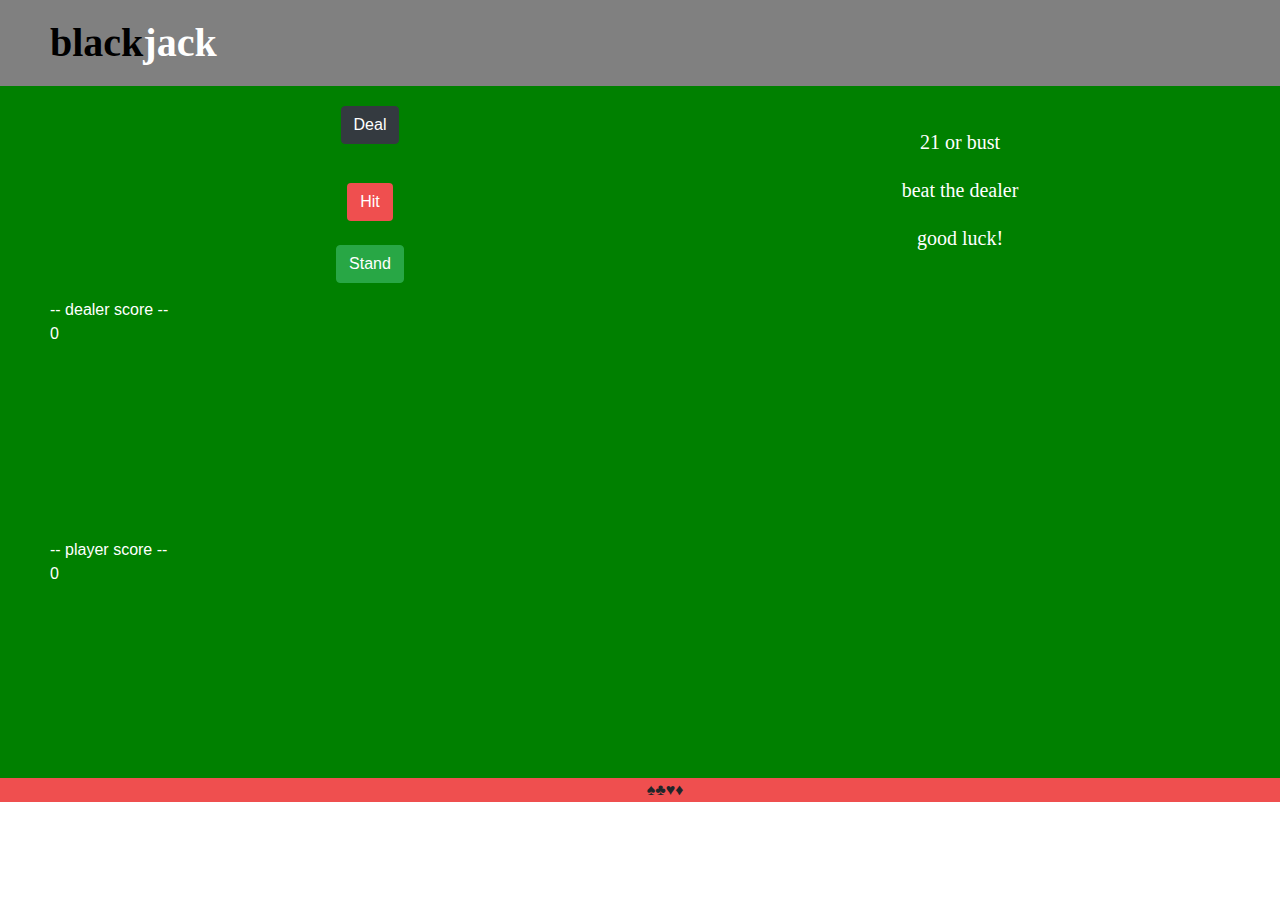
==== blackjack.html @ fabbdd02 "Add files via upload" ====
<!DOCTYPE html>
<html lang="en" dir="ltr">

<head>
  <meta charset="utf-8">
  <title>BlackJack</title>
  <link rel="stylesheet" href="https://stackpath.bootstrapcdn.com/bootstrap/4.3.1/css/bootstrap.min.css" integrity="sha384-ggOyR0iXCbMQv3Xipma34MD+dH/1fQ784/j6cY/iJTQUOhcWr7x9JvoRxT2MZw1T" crossorigin="anonymous">
  <link rel="stylesheet" href="styles.css">
  <link rel="icon" href="favicon.ico">
</head>

<body>
  <!-- title -->
  <div id="background">
    <div>
      <nav class="navbar navbar-expand-lg navbar-light">
        <a class="navbar-brand">black<span style='color:white'>jack</span></a>
    </div>
    <!-- buttons -->
    <div class="intro-fluid container-fluid">
      <!-- Responsive -->
      <div class="row">
        <div class="text-center col-md-6">

          <section id="playbuttons">
            <div class="row">
              <div class="container-fluid">
                <button type="button" class="startgame btn btn-dark">Deal</button>
              </div>
            </div>
          </section>
          <br>
          <!-- <div class="row"> -->
          <section id="playbuttons2">
            <div id="hit" class="container-fluid">
              <button type="button" class="hit btn">Hit</button>
            </div>

            <br>

            <div id="stand" class="container-fluid">
              <button type="button" class="stand btn btn-success">Stand</button>
            </div>
            <!-- </div> -->
          </section>
        </div>
        <!-- RULES -->
        <div class="text-center col-md-6">
          <h5 class="rules">
            <div class="message"> <br> 21 or bust <br><br> beat the dealer <br><br> good luck!
              <div>
          </h5>
        </div>
        <hr>
      </div>
    </div>
    <!-- RESULTS -->
    <div id="dealingtable">

      -- dealer score -- <br>
      <div class="dealerscore">0</div>
      <div id="dealersCards">
        <!-- card css/html inserted into javascript as a fx - pushCard;
<div class='card hearts'> -->
        <!-- <div class='top-card suit'>10<br></div>
<div class ='middle-card suit'></div>
<div class ='bottom-card suit'>10<br></div>
</div>; -->
      </div>
      <br>
      <br>
      <br>
      <br>
      <br>
      <br>
      <br>
      <br>
      <!-- RESULTS -->
      -- player score -- <br>
      <div class="playerscore"> 0
      </div>
      <div id="playersCards">
      </div>
      <br>
      <br>
      <br>
      <br>
      <br>
      <br>
      <br>
      <br>
    </div>
  </div>
  </div>
  </div>
  <!-- bootstrap -->
  <script src="https://code.jquery.com/jquery-3.3.1.slim.min.js" integrity="sha384-q8i/X+965DzO0rT7abK41JStQIAqVgRVzpbzo5smXKp4YfRvH+8abtTE1Pi6jizo" crossorigin="anonymous"></script>
  <script src="https://cdnjs.cloudflare.com/ajax/libs/popper.js/1.14.7/umd/popper.min.js" integrity="sha384-UO2eT0CpHqdSJQ6hJty5KVphtPhzWj9WO1clHTMGa3JDZwrnQq4sF86dIHNDz0W1" crossorigin="anonymous"></script>
  <script src="https://stackpath.bootstrapcdn.com/bootstrap/4.3.1/js/bootstrap.min.js" integrity="sha384-JjSmVgyd0p3pXB1rRibZUAYoIIy6OrQ6VrjIEaFf/nJGzIxFDsf4x0xIM+B07jRM" crossorigin="anonymous"></script>
  <!-- jquery -->
  <script src="https://ajax.googleapis.com/ajax/libs/jquery/3.5.1/jquery.min.js"></script>
  <!-- javascript -->
  <script src="blackjack.js" type="text/javascript"></script>

</body>
<footer class="footer-background text-center">

  ♠︎♣︎♥︎♦︎
</footer>

</html>
---- styles.css ----
/* card visual */
.card {
  background-color: white;
  border: 1px solid black;
  border-radius: 10px;
  display: inline-block;
  height: 160px;
  margin: 15px 25%;
  width: 120px;
  padding: 3px;
  display: inline-block;
  font-family: 'Lato';
  font-weight: lighter;
  position: absolute;
}

.cover {
  background-color: #ef4f4f;
  border: 1px solid white;
  border-radius: 10px;
  display: block;
  height: 160px;
  margin: 15px 25%;
  width: 120px;
  padding: 3px;
  display: inline-block;
  /* left: 100px; */
  position: absolute;
  /* top: 54px; */
}

.top-card {
  text-align: left;
  font-size: 1.5rem;
  line-height: 20px;
  left: 2px;
  top: 10px;
  /* position: absolute; */
}

.middle-card {
  text-align: center;
  font-size: 3rem;
  position: absolute;
  left: 40px;
  top: 40px;
  /* position: absolute; */
}

.bottom-card {
  text-align: left;
  font-size: 1.5rem;
  line-height: 20px;
  right: 2px;
  bottom: 10px;
  transform: rotate(-180deg);
  position: absolute;
}

/*pseudo elements for changing content*/
.hearts, .suit::after {
  content: '\2665';
}

.diamonds, .suit::after {
  content: '\2666';
}

.clubs, .suit::after {
  content: '\2663';
}

.spades, .suit::after {
  content: '\2660';
}

.spades, .clubs {
  color: black;
}

.diamonds, .hearts {
  color: red;
}

/* styling general */
.navbar-brand {
  font-size: 2.5rem;
  font-weight: bold;
}

.resultslose {
  font-size: 3rem;
  color: lightblue;
  text-align: center;
  font-family: lato;
  font-weight: bold;
}

.resultswin {
  font-size: 3rem;
  color: yellow;
  text-align: center;
  font-family: lato;
  font-weight: bold;
}

.resultsdraw {
  font-size: 3rem;
  color: lightpink;
  text-align: center;
  font-family: lato;
  font-weight: bold;
}

.twentyone {
  font-size: 3rem;
  color: white;
  text-align: center;
  font-family: lato;
  font-weight: bold;
}

#playbuttons {
  padding-left: 100px;
  padding-bottom: 15px;
}

#playbuttons2 {
  padding-left: 100px;
  padding-bottom: 15px;
  display: inline-block;
}

#dealingtable {
  padding-left: 50px;
  font-family: sans-serif;
  color: white;
}

.navbar:hover {
  background-color: grey;
  color: black;
}

.navbar {
  padding-left: 50px;
  font-family: Lato;
  background-color: #ef4f4f;
  margin-bottom: 20px;
}

#background {
  background-color: green;
}

.footer-background {
  background-color: #ef4f4f;
  padding-left: 50px;
}

.hit {
  background-color: #ef4f4f;
  color: white;
}

.message {
  color: white;
  font-family: lato;
}

.jack {
  color: white;
}
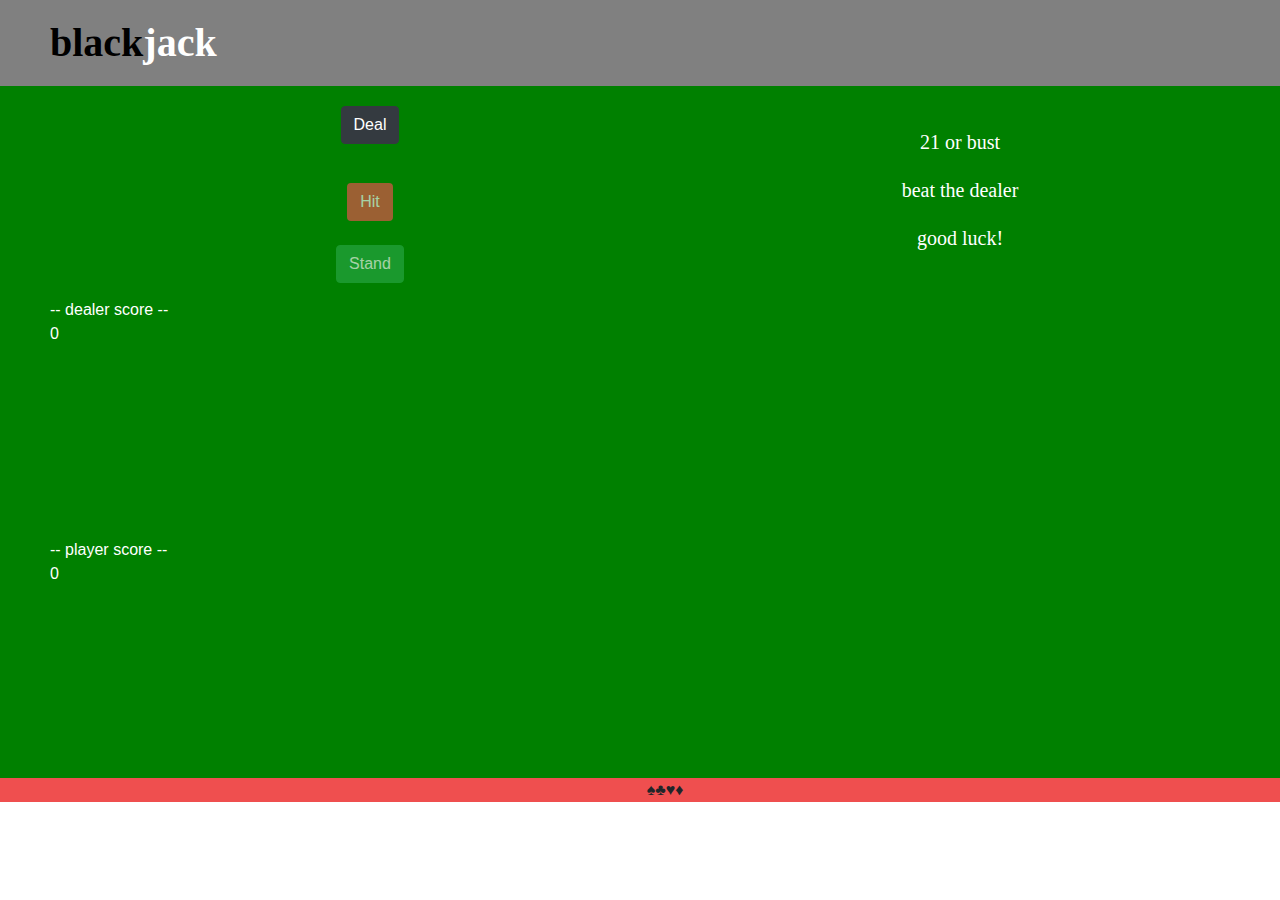
==== commit 3ac64ba7: "Add files via upload" ====
--- a/blackjack.html
+++ b/blackjack.html
@@ -5,7 +5,183 @@
   <meta charset="utf-8">
   <title>BlackJack</title>
   <link rel="stylesheet" href="https://stackpath.bootstrapcdn.com/bootstrap/4.3.1/css/bootstrap.min.css" integrity="sha384-ggOyR0iXCbMQv3Xipma34MD+dH/1fQ784/j6cY/iJTQUOhcWr7x9JvoRxT2MZw1T" crossorigin="anonymous">
-  <link rel="stylesheet" href="styles.css">
+  <style>
+  /* card visual */
+  .card {
+    background-color: white;
+    border: 1px solid black;
+    border-radius: 10px;
+    display: inline-block;
+    height: 160px;
+    margin: 15px 25%;
+    width: 120px;
+    padding: 3px;
+    display: inline-block;
+    font-family: 'Lato';
+    font-weight: lighter;
+    position: absolute;
+  }
+
+  .cover {
+    background-color: #ef4f4f;
+    border: 1px solid white;
+    border-radius: 10px;
+    display: block;
+    height: 160px;
+    margin: 15px 25%;
+    width: 120px;
+    padding: 3px;
+    display: inline-block;
+    /* left: 100px; */
+    position: absolute;
+    /* top: 54px; */
+  }
+
+  .top-card {
+    text-align: left;
+    font-size: 1.5rem;
+    line-height: 20px;
+    left: 2px;
+    top: 10px;
+    /* position: absolute; */
+  }
+
+  .middle-card {
+    text-align: center;
+    font-size: 3rem;
+    position: absolute;
+    left: 40px;
+    top: 40px;
+    /* position: absolute; */
+  }
+
+  .bottom-card {
+    text-align: left;
+    font-size: 1.5rem;
+    line-height: 20px;
+    right: 2px;
+    bottom: 10px;
+    transform: rotate(-180deg);
+    position: absolute;
+  }
+
+  /*pseudo elements for changing content*/
+  .hearts, .suit::after {
+    content: '\2665';
+  }
+
+  .diamonds, .suit::after {
+    content: '\2666';
+  }
+
+  .clubs, .suit::after {
+    content: '\2663';
+  }
+
+  .spades, .suit::after {
+    content: '\2660';
+  }
+
+  .spades, .clubs {
+    color: black;
+  }
+
+  .diamonds, .hearts {
+    color: red;
+  }
+
+  /* styling general */
+  .navbar-brand {
+    font-size: 2.5rem;
+    font-weight: bold;
+  }
+
+  .resultslose {
+    font-size: 3rem;
+    color: lightblue;
+    text-align: center;
+    font-family: lato;
+    font-weight: bold;
+  }
+
+  .resultswin {
+    font-size: 3rem;
+    color: yellow;
+    text-align: center;
+    font-family: lato;
+    font-weight: bold;
+  }
+
+  .resultsdraw {
+    font-size: 3rem;
+    color: lightpink;
+    text-align: center;
+    font-family: lato;
+    font-weight: bold;
+  }
+
+  .twentyone {
+    font-size: 3rem;
+    color: white;
+    text-align: center;
+    font-family: lato;
+    font-weight: bold;
+  }
+
+  #playbuttons {
+    padding-left: 100px;
+    padding-bottom: 15px;
+  }
+
+  #playbuttons2 {
+    padding-left: 100px;
+    padding-bottom: 15px;
+    display: inline-block;
+  }
+
+  #dealingtable {
+    padding-left: 50px;
+    font-family: sans-serif;
+    color: white;
+  }
+
+  .navbar:hover {
+    background-color: grey;
+    color: black;
+  }
+
+  .navbar {
+    padding-left: 50px;
+    font-family: Lato;
+    background-color: #ef4f4f;
+    margin-bottom: 20px;
+  }
+
+  #background {
+    background-color: green;
+  }
+
+  .footer-background {
+    background-color: #ef4f4f;
+    padding-left: 50px;
+  }
+
+  .hit {
+    background-color: #ef4f4f;
+    color: white;
+  }
+
+  .message {
+    color: white;
+    font-family: lato;
+  }
+
+  .jack {
+    color: white;
+  }
+
+</style>
+
   <link rel="icon" href="favicon.ico">
 </head>
 
@@ -100,8 +276,236 @@
   <!-- jquery -->
   <script src="https://ajax.googleapis.com/ajax/libs/jquery/3.5.1/jquery.min.js"></script>
   <!-- javascript -->
-  <script src="blackjack.js" type="text/javascript"></script>
-
+  <script type = "text/javascript">
+  // need to refresh game deck;
+
+  // ON LOAD:
+  // Hit/Stand disabled until first cards dealt;
+  $(".hit, .stand").prop("disabled", true);
+  // startgame is to deal the cards;
+
+  // BUTTON : DEAL - i.e. startgame;
+  $(".startgame").click(function() {
+    // activate hit and stand buttons;
+    $(".hit, .stand").prop("disabled", false);
+    // Refresh message:
+    $(".message").html("Time to play!");
+    // Deal button is still active; (?)
+    $(".startgame").prop("disabled", true);
+    $(".startgame").html("Deal");
+    // shuffle deck function (Dursten algorithm);
+    shuffleDeck(cards);
+    // Deal cards - a) create deck and b) push cards;
+    dealCards();
+    // refresh score tally to 0;
+    $(".playerscore").html("0");
+    $(".dealerscore").html("0");
+    let playerScore = 0;
+  });
+
+  // BUTTON - HIT;
+  $(".hit").click(function() {
+    // hit will activate function to add another card to players hand;
+    playerHit();
+  });
+
+  // BUTTON - STAND
+  $(".stand").click(function() {
+    // disable any further game-play;
+    $(".hit").prop("disabled", true);
+    $(".stand").prop("disabled", true);
+    // activate endgame function:
+    endGame();
+  });
+
+  // score calculator for later;
+  function blackJack(arr) {
+    let total = 0;
+    for (var l = 0; l < arr.length; l++) {
+      total += arr[l].value;
+      if (arr[l].value == '1' && total > 21) {
+        total -= 10;
+      }
+    }
+    for (var m = 0; m < arr.length; m++) {
+      if (arr[m].value == '1' && total <= 11) {
+        total += 10
+      }
+      // loop again;
+    }
+
+    return total;
+  }
+
+  // shuffle cards:
+  function shuffleDeck(arr) {
+    for (var k = arr.length - 1; k > 0; k--) {
+      var j = Math.floor(Math.random() * (k + 1));
+      var temp = arr[k];
+      arr[k] = arr[j];
+      arr[j] = temp;
+    }
+    return arr;
+  }
+
+  // deal cards:
+
+  // a) create deck;
+  let cards = [];
+  var dealingtable = document.getElementById("dealingtable");
+  let suits = ['spades', 'hearts', 'clubs', 'diamonds'];
+  let numbers = ['A', '2', '3', '4', '5', '6', '7', '8', '9', '10', 'J', 'Q', 'K'];
+
+  for (s in suits) {
+    let suitColor = (suits[s] == 'spades' || suits[s] == 'clubs') ? "black" : "red";
+    for (num in numbers) {
+      let cardValue = (num > 9) ? 10 : parseInt(num) + 1;
+      let cardObj = {
+        suits: suits[s],
+        numbers: numbers[num],
+        value: cardValue,
+        color: suitColor,
+      }
+      cards.push(cardObj);
+    }
+  }
+
+
+  // b) push card and cover;
+
+  function pushCard(c, i) {
+    // var randomNum = Math.floor(Math.random()*52);
+    // return " <span style='color: " + cards[counter].color +
+    //   "'>" + cards[counter].numbers + "&" + cards[counter].suits + ";"  + "</span>";
+    // i is from the loop in dealCards();
+    let cardPosition = (i > 0) ? i * 38 + 100 : 100;
+    return "<div class='card " + cards[c].suits +
+      "' style='left:" + cardPosition + "px'><div class='top-card suit'>" + cards[c].numbers + "<br></div><div class ='middle-card suit'></div><div class ='bottom-card suit'>" + cards[c].numbers + "<br></div></div>";
+  };
+
+  function pushCover(c, i) {
+    // let cardPosition = (i>0) ? i*38+100 : 100;
+    return "<div class='cover' style='left:100px'></div>";
+  }
+
+  // empty array for card values from object;
+  let playerCards = [];
+  let dealerCards = [];
+
+  // counter to tally cards and reshuffle;
+  let cardCounter = 0;
+
+  function reshuffle() {
+    // console.log(cards);
+    cardCounter++
+    if (cardCounter > 40) {
+      shuffleDeck(cards);
+      cardCounter = 0;
+    }
+  }
+
+  // empty variables for pushing corresponding css to html;
+  let playersCards = $("#playersCards")[0];
+  let dealersCards = $("#dealersCards")[0];
+
+
+  function dealCards() {
+    // make sure arrays are refreshed (and = 0) before you begin dealing!
+    playerCards = [];
+    dealerCards = [];
+    playersCards.innerHTML = "";
+    dealersCards.innerHTML = "";
+    // baby-loop for 2 cards;
+    for (var i = 0; i < 2; i++) {
+      dealerCards.push(cards[cardCounter]);
+      dealersCards.innerHTML += pushCard(cardCounter, i);
+      // $("#dealersCards")[0].html(pushCard);
+      reshuffle();
+      // first dealer card, push a cover onto it!
+      if (i === 0) {
+        dealersCards.innerHTML += pushCover(cardCounter, i);
+      };
+      playerCards.push(cards[cardCounter]);
+      playersCards.innerHTML += pushCard(cardCounter, i);
+      reshuffle();
+    }
+    // console.log(dealersCards);
+    // console.log(playersCards);
+    if (!isNatural) {
+      endgame();
+    } else {
+      isNatural();
+    }
+  }
+
+  function isNatural() {
+    playerScore = blackJack(playerCards)
+    if (playerScore == 21 && playerCards.length === 2) {
+      $(".message").html('<div class="message twentyone"><br>Congratulations!<br>You win!<br>You are a BlackJack natural!:)</div>');
+      $(".startgame").prop("disabled", false);
+      $(".startgame").html("Deal again");
+      $(".playerscore").html(playerScore);
+      $(".hit, .stand").prop("disabled", true);
+    }
+  }
+
+  // when you HIT; another card will be added to player array;
+
+  function playerHit() {
+    playerCards.push(cards[cardCounter]);
+    playersCards.innerHTML += pushCard(cardCounter, playerCards.length - 1);
+    cardCounter++;
+    playerScore = blackJack(playerCards);
+    $(".playerscore").html(playerScore);
+    if (playerScore > 21) {
+      $(".hit").prop("disabled", true);
+      $(".stand").prop("disabled", true);
+      endGame();
+    }
+  }
+
+  // endgame is activated by going bust or clicking STAND:
+
+  function endGame() {
+    // the player score;
+    playerScore = blackJack(playerCards);
+    // remove the cover;
+    $(".cover").css("display", "none");
+    // calculate dealer score using looop:
+    let dealerScore = blackJack(dealerCards);
+    while (dealerScore < 17) {
+      dealerCards.push(cards[cardCounter]);
+      dealersCards.innerHTML += pushCard(cardCounter, dealerCards.length - 1);
+      reshuffle();
+      dealerScore = blackJack(dealerCards);
+    }
+    // summing it up - print values to screen;
+    $(".dealerscore").html(dealerScore);
+    $(".playerscore").html(playerScore);
+    // add conditionals for each possible condition;
+    if (playerScore === 21 && dealerScore !== 21) {
+      $(".message").html('<div class="message twentyone"><br>Congratulations!<br> You hit 21! <br>You win!</div>');
+    } else if (playerScore === dealerScore &&
+      playerScore <= 21 && dealerScore <= 21) {
+      $(".message").html('<div class="resultsdraw"><br>draw!<br> play again</div>');
+    } else if (playerScore > 21 && dealerScore > 21) {
+      $(".message").html('<div class="resultslose"><br>bust!<br> you lose<div>');
+    } else if (playerScore > 21 && dealerScore <= 21) {
+      $(".message").html('<div class="resultslose"><br>bust! <br>dealer wins <div>')
+    } else if (playerScore < dealerScore &&
+      playerScore < 21 && dealerScore <= 21) {
+      $(".message").html('<div class="resultslose"><br>dealer wins! <br>play again<div>');
+    } else if (playerScore > dealerScore &&
+      playerScore < 21 && dealerScore < 21) {
+      $(".message").html('<div class="resultswin"><br>you win!<div>');
+    } else if (playerScore < 21 && dealerScore > 21) {
+      $(".message").html('<div class="resultswin"><br>dealer bust!<br> you win!<div>');
+    }
+    $(".startgame").prop("disabled", false);
+    $(".startgame").html("Deal again");
+  }
+
+  </script>
 </body>
 <footer class="footer-background text-center">
 
